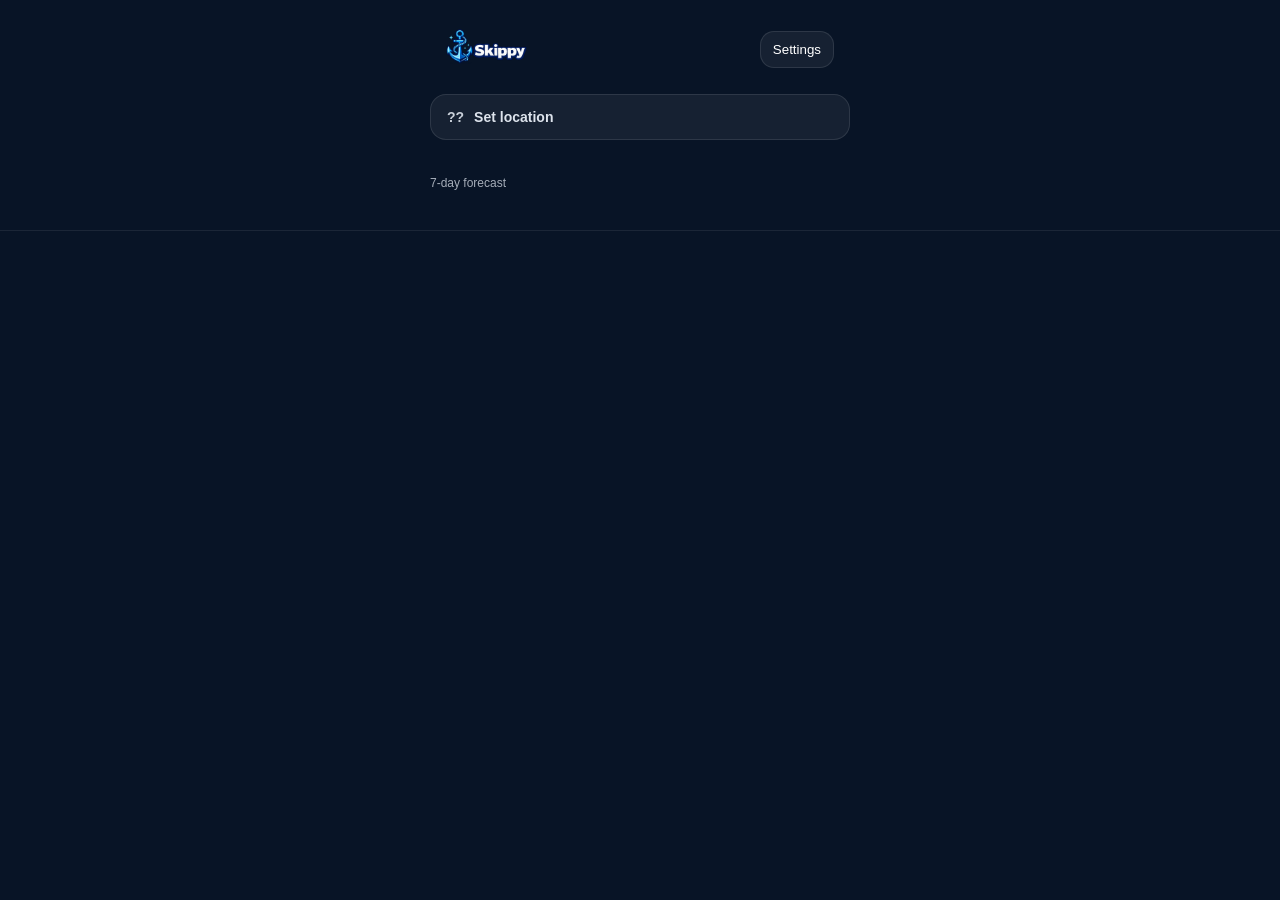
==== docs/index.html @ cd63a298 "moved location location tool to main screen" ====
<!doctype html>
<html lang="en">
  <head>
    <meta charset="utf-8" />
    <meta name="viewport" content="width=device-width,initial-scale=1" />
    <title>Skippy</title>
    <link rel="stylesheet" href="./styles.css" />
  </head>
  <body>
    <div id="splash" class="splash">
      <img src="./assets/skippy.png" alt="Skippy" class="splash-logo" />
    </div>

    <div id="appRoot">
      <div class="container">
        <div class="topbar">
          <div>
            <img src="./assets/logo_horz.png" alt="Skippy" class="logo-horz" />
            <!-- <div id="location" class="muted small">South Devon UK</div> -->
          </div>

          <div style="flex:1"></div>

          <button id="settingsBtn" class="btn">Settings</button>
        </div>

        <div class="spacer"></div>

        <button id="locationBar" class="location-bar" type="button">
          <div class="location-left">
            <span class="location-pin">??</span>
            <span id="locationLabel" class="location-label">Choose location</span>
          </div>
        </button>

        <div class="spacer"></div>

        <!-- NEW: Today tides card -->
        <div id="tideCard" class="card">
          <div class="muted small">Today's tides</div>
          <div class="spacer"></div>
          <div class="muted small">Loading...</div>
        </div>

        <div class="spacer"></div>

        <div id="bestCard" class="card">
          <div class="muted small">Best day this week</div>
          <div class="spacer"></div>
          <div class="muted small">Loading...</div>
        </div>

        <div class="spacer"></div>

        <div class="muted small">7-day forecast</div>
        <div class="spacer"></div>

        <div id="days" class="list"></div>

        <div class="spacer"></div>
        <div class="muted small" id="footerNote"></div>
      </div>

      <div class="footerbar">
        <div class="row">
          <!-- (optional footer nav later) -->
        </div>
      </div>
    </div>

    <script src="./config.js"></script>
    <script type="module" src="./app.js"></script>
  </body>
</html>
---- docs/styles.css ----
:root {
  color-scheme: dark;
}
body {
  margin: 0;
  font-family:
    -apple-system, BlinkMacSystemFont, "Segoe UI", Roboto, Arial, sans-serif;
  background: #081426;
  color: #e8eef7;
}
a {
  color: inherit;
  text-decoration: none;
}

.container {
  max-width: 420px;
  margin: 0 auto;
  padding: 16px;
}

.card {
  background: rgba(255, 255, 255, 0.06);
  border: 1px solid rgba(255, 255, 255, 0.08);
  border-radius: 16px;
  padding: 14px;
}

.row {
  display: flex;
  gap: 12px;
  align-items: center;
  justify-content: space-between;
}
.muted {
  color: rgba(232, 238, 247, 0.7);
}

.pill {
  padding: 6px 10px;
  border-radius: 999px;
  font-weight: 700;
  font-size: 12px;
}

/* Score-based pill colours (aligned with rating system) */

.pill.excellent {
  background: rgba(0, 200, 120, 0.20);
  border: 1px solid rgba(0, 200, 120, 0.35);
}

.pill.good {
  background: rgba(80, 140, 255, 0.20);
  border: 1px solid rgba(80, 140, 255, 0.35);
}

.pill.ok {
  background: rgba(255, 170, 0, 0.18);
  border: 1px solid rgba(255, 170, 0, 0.35);
}

.pill.poor {
  background: rgba(255, 80, 80, 0.18);
  border: 1px solid rgba(255, 80, 80, 0.35);
}

.pill.avoid {
  background: rgba(140, 140, 140, 0.20);
  border: 1px solid rgba(140, 140, 140, 0.35);
}


h1, h2, h3 {
  margin: 0;
}
h1 {
  font-size: 20px;
}
h2 {
  font-size: 16px;
}

.spacer {
  height: 12px;
}

.list {
  display: flex;
  flex-direction: column;
  gap: 10px;
}
.small {
  font-size: 12px;
}
.big {
  font-size: 34px;
  font-weight: 800;
}

.tilegrid {
  display: grid;
  grid-template-columns: 1fr 1fr;
  gap: 10px;
}
.tile {
  background: rgba(255, 255, 255, 0.05);
  border: 1px solid rgba(255, 255, 255, 0.08);
  border-radius: 14px;
  padding: 12px;
}

.footerbar {
  position: sticky;
  bottom: 0;
  background: rgba(8, 20, 38, 0.90);
  border-top: 1px solid rgba(255, 255, 255, 0.08);
  padding: 10px 16px;
}
.footerbar .row {
  max-width: 420px;
  margin: 0 auto;
}

.btn {
  background: rgba(255, 255, 255, 0.06);
  border: 1px solid rgba(255, 255, 255, 0.10);
  border-radius: 14px;
  padding: 10px 12px;
}

/* Splash screen */
.splash {
  position: fixed;
  inset: 0;
  background: #081426;
  display: flex;
  align-items: center;
  justify-content: center;
  z-index: 9999;
}

.splash-logo {
  width: 200px;
  max-width: 70%;
  height: auto;
  opacity: 0;
  animation: splashFadeIn 260ms ease forwards;
}

@keyframes splashFadeIn {
  from {
    opacity: 0;
    transform: translateY(6px);
  }
  to {
    opacity: 1;
    transform: translateY(0);
  }
}

.splash-hide {
  opacity: 0;
  transition: opacity 280ms ease;
}

.logo-horz {
  height: 30px;
  max-width: 220px;
  width: auto;
  display: block;
  margin-bottom: 6px;
}

@media (min-width: 480px) {
  .logo-horz {
    height: 36px;
  }
}
.topbar-spacer {
  height: 56px;
}

.topbar {
  max-width: 420px;
  margin: 0 auto;
  padding: 12px 16px;
  display: flex;
  align-items: center;
  gap: 12px;
}

.location-bar {
  width: 100%;
  max-width: 420px;
  margin: 0 auto;
  padding: 14px 16px;

  display: flex;
  align-items: center;
  justify-content: space-between;
  gap: 12px;

  background: rgba(255, 255, 255, 0.06);
  border: 1px solid rgba(255, 255, 255, 0.10);
  border-radius: 16px;

  color: rgba(232, 238, 247, 0.95);
  font-size: 14px;
  font-weight: 700;

  cursor: pointer;
}

.location-bar:active {
  transform: scale(0.99);
}

.location-left {
  display: flex;
  align-items: center;
  gap: 10px;
  min-width: 0;
}

.location-label {
  font-weight: 800;
  overflow: hidden;
  text-overflow: ellipsis;
  white-space: nowrap;
}

.location-pin {
  opacity: 0.9;
}

.location-right {
  opacity: 0.65;
  font-weight: 700;
}


/* --- Hourly toggle --- */
.segmented {
  display: flex;
  gap: 8px;
}
.segbtn {
  background: rgba(255, 255, 255, 0.06);
  border: 1px solid rgba(255, 255, 255, 0.10);
  border-radius: 12px;
  padding: 8px 10px;
  font-size: 12px;
  font-weight: 700;
  color: rgba(232, 238, 247, 0.9);
}
.segbtn.active {
  background: rgba(80, 140, 255, 0.22);
  border: 1px solid rgba(80, 140, 255, 0.45);
}

/* --- Hourly columns --- */
.hourly-header {
  display: grid;
  grid-template-columns: 56px 56px 28px 1fr 1fr 68px;
  gap: 8px;
  align-items: center;
  padding: 0 2px;
  font-size: 12px;
  color: rgba(232, 238, 247, 0.7);
}

.hourly-item {
  background: rgba(255, 255, 255, 0.04);
  border: 1px solid rgba(255, 255, 255, 0.07);
  border-radius: 14px;
  padding: 10px 10px;
}

.hourly-row {
  display: grid;
  grid-template-columns: 56px 56px 28px 1fr 1fr 68px;
  gap: 8px;
  align-items: center;
}

.hourly-cond {
  font-size: 16px;
  line-height: 1;
  text-align: center;
  opacity: 0.9;
}

.hourly-wind .main,
.hourly-waves .main {
  font-weight: 800;
  font-size: 12px;
}

.hourly-wind .sub,
.hourly-waves .sub {
  margin-top: 2px;
}

.hourly-score .pill {
  display: inline-block;
}

.hourly-extras {
  margin-top: 6px;
}

/* Score-toned cards (Today + Best Day) - full tint + outline */

.card.tone-excellent {
  background: rgba(0, 200, 120, 0.20);
  border: 1px solid rgba(0, 200, 120, 0.35);
}

.card.tone-good {
  background: rgba(80, 140, 255, 0.20);
  border: 1px solid rgba(80, 140, 255, 0.35);
}

.card.tone-ok {
  background: rgba(255, 170, 0, 0.18);
  border: 1px solid rgba(255, 170, 0, 0.35);
}

.card.tone-poor {
  background: rgba(255, 80, 80, 0.18);
  border: 1px solid rgba(255, 80, 80, 0.35);
}

.card.tone-avoid {
  background: rgba(140, 140, 140, 0.20);
  border: 1px solid rgba(140, 140, 140, 0.35);
}


/* Bigger score number for Today + Best Day cards (not a pill) */
.hero-score {
  font-weight: 900;
  font-size: 22px;
  line-height: 1;
  padding-left: 12px;
}
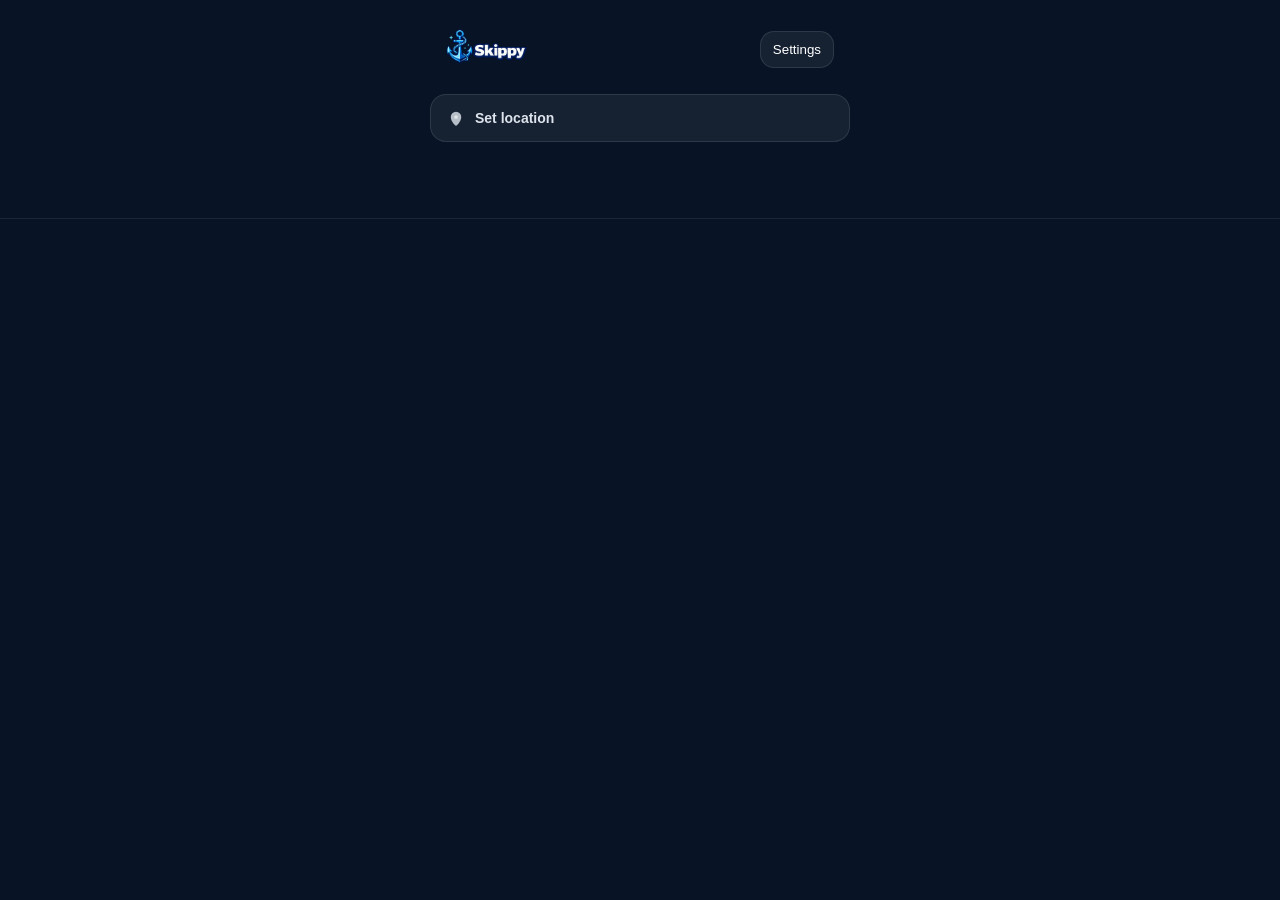
==== commit 5ebeb532: "location fix" ====
--- a/docs/index.html
+++ b/docs/index.html
@@ -26,10 +26,25 @@
 
         <div class="spacer"></div>
 
-        <button id="locationBar" class="location-bar" type="button">
+        <button id="locationBar" class="location-bar" type="button" aria-label="Set location">
           <div class="location-left">
-            <span class="location-pin">??</span>
-            <span id="locationLabel" class="location-label">Choose location</span>
+            <!-- SVG pin icon (reliable across iOS/PWA, avoids emoji rendering issues) -->
+            <svg
+              class="location-pin"
+              viewBox="0 0 24 24"
+              width="18"
+              height="18"
+              aria-hidden="true"
+              focusable="false"
+            >
+              <path
+                d="M12 22s7-5.3 7-12a7 7 0 1 0-14 0c0 6.7 7 12 7 12z"
+                fill="currentColor"
+              ></path>
+              <circle cx="12" cy="10" r="2.5" fill="rgba(255,255,255,0.85)"></circle>
+            </svg>
+
+            <span id="locationLabel" class="location-label">Set location</span>
           </div>
         </button>
 
@@ -52,7 +67,7 @@
 
         <div class="spacer"></div>
 
-        <div class="muted small">7-day forecast</div>
+        <div id="forecastLabel" class="muted small">7-day forecast</div>
         <div class="spacer"></div>
 
         <div id="days" class="list"></div>
--- a/docs/styles.css
+++ b/docs/styles.css
@@ -231,13 +231,17 @@
 }
 
 .location-pin {
+  width: 18px;
+  height: 18px;
+  flex: 0 0 auto;
   opacity: 0.9;
-}
-
-.location-right {
-  opacity: 0.65;
-  font-weight: 700;
-}
+  color: rgba(232, 238, 247, 0.85); /* SVG uses currentColor */
+  display: block;
+  transform: translateY(0.5px);
+}
+
+
+
 
 
 /* --- Hourly toggle --- */
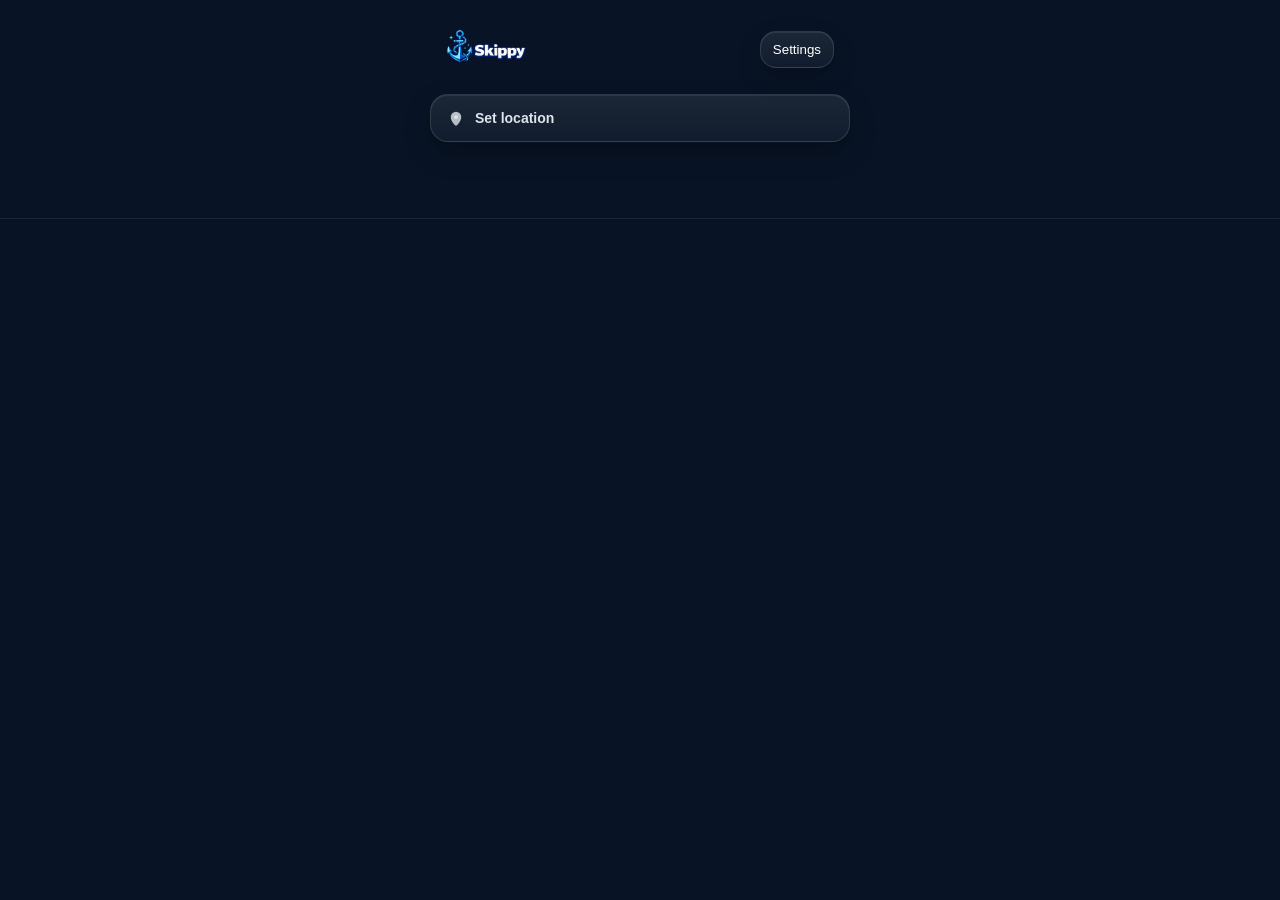
==== commit 312663b8: "updated forecast to reflect all hours/daylight toggle" ====
--- a/docs/index.html
+++ b/docs/index.html
@@ -67,7 +67,7 @@
 
         <div class="spacer"></div>
 
-        <div id="forecastLabel" class="muted small">7-day forecast</div>
+        <div id="forecastLabel" class="muted small">weekly forecast</div>
         <div class="spacer"></div>
 
         <div id="days" class="list"></div>
--- a/docs/styles.css
+++ b/docs/styles.css
@@ -1,13 +1,14 @@
 :root {
   color-scheme: dark;
 }
+
 body {
   margin: 0;
-  font-family:
-    -apple-system, BlinkMacSystemFont, "Segoe UI", Roboto, Arial, sans-serif;
+  font-family: -apple-system, BlinkMacSystemFont, "Segoe UI", Roboto, Arial, sans-serif;
   background: #081426;
   color: #e8eef7;
 }
+
 a {
   color: inherit;
   text-decoration: none;
@@ -19,22 +20,134 @@
   padding: 16px;
 }
 
+/* -----------------------------
+   Cards: premium depth + glass
+----------------------------- */
+
 .card {
-  background: rgba(255, 255, 255, 0.06);
-  border: 1px solid rgba(255, 255, 255, 0.08);
+  position: relative;
+  background: linear-gradient(
+    180deg,
+    rgba(255, 255, 255, 0.07),
+    rgba(255, 255, 255, 0.04)
+  );
+  border: 1px solid rgba(255, 255, 255, 0.10);
+  border-radius: 18px;
+  padding: 14px;
+
+  box-shadow:
+    0 12px 30px rgba(0, 0, 0, 0.38),
+    inset 0 1px 0 rgba(255, 255, 255, 0.08);
+
+  backdrop-filter: blur(10px);
+  -webkit-backdrop-filter: blur(10px);
+
+  transition: transform 140ms ease, box-shadow 140ms ease, border-color 140ms ease;
+}
+
+.card::before {
+  content: "";
+  position: absolute;
+  inset: 0;
+  border-radius: inherit;
+  pointer-events: none;
+
+  background: radial-gradient(
+    120% 85% at 18% 0%,
+    rgba(255, 255, 255, 0.14),
+    rgba(255, 255, 255, 0) 60%
+  );
+
+  opacity: 0.8;
+}
+
+.card:active {
+  transform: scale(0.992);
+  box-shadow:
+    0 10px 24px rgba(0, 0, 0, 0.34),
+    inset 0 1px 0 rgba(255, 255, 255, 0.07);
+}
+
+#tideCard.card {
+  border-color: rgba(255, 255, 255, 0.14);
+  box-shadow:
+    0 16px 40px rgba(0, 0, 0, 0.44),
+    inset 0 1px 0 rgba(255, 255, 255, 0.10);
+}
+
+/* -----------------------------
+   Layout utilities
+----------------------------- */
+
+.row {
+  display: flex;
+  gap: 12px;
+  align-items: center;
+  justify-content: space-between;
+}
+
+.spacer {
+  height: 12px;
+}
+
+.small {
+  font-size: 12px;
+}
+
+.muted {
+  color: rgba(232, 238, 247, 0.72);
+}
+
+.muted.small {
+  color: rgba(232, 238, 247, 0.66);
+}
+
+.big {
+  font-size: 34px;
+  font-weight: 800;
+}
+
+h1, h2, h3 {
+  margin: 0;
+}
+
+h1 { font-size: 20px; }
+h2 { font-size: 16px; }
+
+/* -----------------------------
+   Lists + tiles
+----------------------------- */
+
+.list {
+  display: flex;
+  flex-direction: column;
+  gap: 10px;
+}
+
+.tilegrid {
+  display: grid;
+  grid-template-columns: 1fr 1fr;
+  gap: 10px;
+}
+
+.tile {
+  position: relative;
+  background: linear-gradient(
+    180deg,
+    rgba(255, 255, 255, 0.06),
+    rgba(255, 255, 255, 0.035)
+  );
+  border: 1px solid rgba(255, 255, 255, 0.09);
   border-radius: 16px;
-  padding: 14px;
-}
-
-.row {
-  display: flex;
-  gap: 12px;
-  align-items: center;
-  justify-content: space-between;
-}
-.muted {
-  color: rgba(232, 238, 247, 0.7);
-}
+  padding: 12px;
+  box-shadow:
+    0 10px 22px rgba(0, 0, 0, 0.30),
+    inset 0 1px 0 rgba(255, 255, 255, 0.07);
+}
+
+/* -----------------------------
+   Pills
+----------------------------- */
 
 .pill {
   padding: 6px 10px;
@@ -43,8 +156,6 @@
   font-size: 12px;
 }
 
-/* Score-based pill colours (aligned with rating system) */
-
 .pill.excellent {
   background: rgba(0, 200, 120, 0.20);
   border: 1px solid rgba(0, 200, 120, 0.35);
@@ -70,45 +181,9 @@
   border: 1px solid rgba(140, 140, 140, 0.35);
 }
 
-
-h1, h2, h3 {
-  margin: 0;
-}
-h1 {
-  font-size: 20px;
-}
-h2 {
-  font-size: 16px;
-}
-
-.spacer {
-  height: 12px;
-}
-
-.list {
-  display: flex;
-  flex-direction: column;
-  gap: 10px;
-}
-.small {
-  font-size: 12px;
-}
-.big {
-  font-size: 34px;
-  font-weight: 800;
-}
-
-.tilegrid {
-  display: grid;
-  grid-template-columns: 1fr 1fr;
-  gap: 10px;
-}
-.tile {
-  background: rgba(255, 255, 255, 0.05);
-  border: 1px solid rgba(255, 255, 255, 0.08);
-  border-radius: 14px;
-  padding: 12px;
-}
+/* -----------------------------
+   Footer bar
+----------------------------- */
 
 .footerbar {
   position: sticky;
@@ -117,19 +192,44 @@
   border-top: 1px solid rgba(255, 255, 255, 0.08);
   padding: 10px 16px;
 }
+
 .footerbar .row {
   max-width: 420px;
   margin: 0 auto;
 }
 
+/* -----------------------------
+   Buttons
+----------------------------- */
+
 .btn {
-  background: rgba(255, 255, 255, 0.06);
-  border: 1px solid rgba(255, 255, 255, 0.10);
-  border-radius: 14px;
+  background: linear-gradient(
+    180deg,
+    rgba(255, 255, 255, 0.08),
+    rgba(255, 255, 255, 0.04)
+  );
+  border: 1px solid rgba(255, 255, 255, 0.12);
+  border-radius: 16px;
   padding: 10px 12px;
-}
-
-/* Splash screen */
+
+  box-shadow:
+    0 10px 22px rgba(0, 0, 0, 0.28),
+    inset 0 1px 0 rgba(255, 255, 255, 0.08);
+
+  transition: transform 140ms ease, box-shadow 140ms ease, border-color 140ms ease;
+}
+
+.btn:active {
+  transform: scale(0.992);
+  box-shadow:
+    0 8px 18px rgba(0, 0, 0, 0.24),
+    inset 0 1px 0 rgba(255, 255, 255, 0.07);
+}
+
+/* -----------------------------
+   Splash screen
+----------------------------- */
+
 .splash {
   position: fixed;
   inset: 0;
@@ -149,20 +249,18 @@
 }
 
 @keyframes splashFadeIn {
-  from {
-    opacity: 0;
-    transform: translateY(6px);
-  }
-  to {
-    opacity: 1;
-    transform: translateY(0);
-  }
+  from { opacity: 0; transform: translateY(6px); }
+  to   { opacity: 1; transform: translateY(0); }
 }
 
 .splash-hide {
   opacity: 0;
   transition: opacity 280ms ease;
 }
+
+/* -----------------------------
+   Branding
+----------------------------- */
 
 .logo-horz {
   height: 30px;
@@ -173,13 +271,10 @@
 }
 
 @media (min-width: 480px) {
-  .logo-horz {
-    height: 36px;
-  }
-}
-.topbar-spacer {
-  height: 56px;
-}
+  .logo-horz { height: 36px; }
+}
+
+.topbar-spacer { height: 56px; }
 
 .topbar {
   max-width: 420px;
@@ -189,6 +284,10 @@
   align-items: center;
   gap: 12px;
 }
+
+/* -----------------------------
+   Location bar
+----------------------------- */
 
 .location-bar {
   width: 100%;
@@ -201,20 +300,28 @@
   justify-content: space-between;
   gap: 12px;
 
-  background: rgba(255, 255, 255, 0.06);
-  border: 1px solid rgba(255, 255, 255, 0.10);
-  border-radius: 16px;
+  background: linear-gradient(
+    180deg,
+    rgba(255, 255, 255, 0.08),
+    rgba(255, 255, 255, 0.04)
+  );
+  border: 1px solid rgba(255, 255, 255, 0.12);
+  border-radius: 18px;
 
   color: rgba(232, 238, 247, 0.95);
   font-size: 14px;
   font-weight: 700;
 
+  box-shadow:
+    0 12px 26px rgba(0, 0, 0, 0.30),
+    inset 0 1px 0 rgba(255, 255, 255, 0.08);
+
   cursor: pointer;
-}
-
-.location-bar:active {
-  transform: scale(0.99);
-}
+
+  transition: transform 140ms ease, box-shadow 140ms ease, border-color 140ms ease;
+}
+
+.location-bar:active { transform: scale(0.992); }
 
 .location-left {
   display: flex;
@@ -235,20 +342,17 @@
   height: 18px;
   flex: 0 0 auto;
   opacity: 0.9;
-  color: rgba(232, 238, 247, 0.85); /* SVG uses currentColor */
+  color: rgba(232, 238, 247, 0.85);
   display: block;
   transform: translateY(0.5px);
 }
 
-
-
-
-
-/* --- Hourly toggle --- */
-.segmented {
-  display: flex;
-  gap: 8px;
-}
+/* -----------------------------
+   Settings segmented controls
+----------------------------- */
+
+.segmented { display: flex; gap: 8px; }
+
 .segbtn {
   background: rgba(255, 255, 255, 0.06);
   border: 1px solid rgba(255, 255, 255, 0.10);
@@ -258,12 +362,16 @@
   font-weight: 700;
   color: rgba(232, 238, 247, 0.9);
 }
+
 .segbtn.active {
   background: rgba(80, 140, 255, 0.22);
   border: 1px solid rgba(80, 140, 255, 0.45);
 }
 
-/* --- Hourly columns --- */
+/* -----------------------------
+   Hourly columns
+----------------------------- */
+
 .hourly-header {
   display: grid;
   grid-template-columns: 56px 56px 28px 1fr 1fr 68px;
@@ -302,50 +410,424 @@
 }
 
 .hourly-wind .sub,
-.hourly-waves .sub {
-  margin-top: 2px;
-}
-
-.hourly-score .pill {
+.hourly-waves .sub { margin-top: 2px; }
+
+.hourly-score .pill { display: inline-block; }
+
+.hourly-extras { margin-top: 6px; }
+
+/* -----------------------------
+   Score-toned cards
+----------------------------- */
+
+.card.tone-excellent {
+  background: linear-gradient(180deg, rgba(0, 200, 120, 0.22), rgba(0, 200, 120, 0.14));
+  border: 1px solid rgba(0, 200, 120, 0.38);
+  box-shadow:
+    0 16px 40px rgba(0, 0, 0, 0.45),
+    0 0 28px rgba(0, 200, 120, 0.10),
+    inset 0 1px 0 rgba(255, 255, 255, 0.10);
+}
+
+.card.tone-good {
+  background: linear-gradient(180deg, rgba(80, 140, 255, 0.22), rgba(80, 140, 255, 0.14));
+  border: 1px solid rgba(80, 140, 255, 0.38);
+  box-shadow:
+    0 16px 40px rgba(0, 0, 0, 0.45),
+    0 0 28px rgba(80, 140, 255, 0.10),
+    inset 0 1px 0 rgba(255, 255, 255, 0.10);
+}
+
+.card.tone-ok {
+  background: linear-gradient(180deg, rgba(255, 170, 0, 0.20), rgba(255, 170, 0, 0.12));
+  border: 1px solid rgba(255, 170, 0, 0.38);
+  box-shadow:
+    0 16px 40px rgba(0, 0, 0, 0.45),
+    0 0 22px rgba(255, 170, 0, 0.08),
+    inset 0 1px 0 rgba(255, 255, 255, 0.10);
+}
+
+.card.tone-poor {
+  background: linear-gradient(180deg, rgba(255, 80, 80, 0.20), rgba(255, 80, 80, 0.12));
+  border: 1px solid rgba(255, 80, 80, 0.38);
+  box-shadow:
+    0 16px 40px rgba(0, 0, 0, 0.45),
+    0 0 22px rgba(255, 80, 80, 0.08),
+    inset 0 1px 0 rgba(255, 255, 255, 0.10);
+}
+
+.card.tone-avoid {
+  background: linear-gradient(180deg, rgba(140, 140, 140, 0.20), rgba(140, 140, 140, 0.12));
+  border: 1px solid rgba(140, 140, 140, 0.38);
+  box-shadow:
+    0 16px 40px rgba(0, 0, 0, 0.45),
+    0 0 18px rgba(140, 140, 140, 0.06),
+    inset 0 1px 0 rgba(255, 255, 255, 0.10);
+}
+
+/* -----------------------------
+   Today + Best card UI
+----------------------------- */
+
+/* Title: big, mixed case, not bold */
+.today-title{
+  font-size: 28px;
+  font-weight: 500;
+  letter-spacing: 0.015em;
+  color: rgba(232,238,247,0.95);
+  text-shadow: 0 1px 0 rgba(0,0,0,0.25);
+  margin-bottom: 6px;
+
+  /* prevent title from running under the badge */
+  white-space: normal;
+  overflow-wrap: anywhere;
+}
+
+/* IMPORTANT: prevent grid overlap on mobile by allowing left column to shrink */
+
+.today-grid{
+  display: grid;
+  grid-template-columns: minmax(0, 1fr) 104px; /* was 120px (or 1fr 120px) */
+  gap: 14px;
+  align-items: stretch;
+}
+
+.today-left,
+.best-left{
+  min-width: 0; /* critical to prevent text overlapping the badge column */
+}
+
+.today-spacer-tight{ height: 8px; }
+
+.today-headline{
+  font-size: 16px;
+  font-weight: 500;
+  letter-spacing: -0.01em;
+  line-height: 1.18;
+  color: rgba(232,238,247,0.98);
+}
+
+.today-headline-strong{
+  font-weight: 800;
+  color: rgba(232, 238, 247, 1);
+}
+
+.today-section-title{
+  font-size: 12px;
+  font-weight: 500;
+  text-transform: none;
+  letter-spacing: 0.01em;
+  color: rgba(232,238,247,0.70);
+}
+
+.today-footer{
+  font-size: 11px;
+  color: rgba(232, 238, 247, 0.60);
+  line-height: 1.25;
+}
+
+/* 2x2 chips */
+.today-chips{
+  display: grid;
+  grid-template-columns: 1fr 1fr;
+  gap: 12px;
+}
+
+/* Rounder, slightly more opaque chips + centered content */
+.today-chip{
+  background: rgba(255, 255, 255, 0.075);
+  border: 1px solid rgba(255, 255, 255, 0.10);
+  border-radius: 18px;
+  padding: 10px 10px;
+
+  box-shadow:
+    0 8px 18px rgba(0,0,0,0.18),
+    inset 0 1px 0 rgba(255,255,255,0.08);
+
+  display: flex;
+  flex-direction: column;
+  align-items: center;
+  justify-content: center;
+
+  transition: background 120ms ease, box-shadow 120ms ease, border-color 120ms ease;
+}
+
+.today-chip-top{
+  display: flex;
+  align-items: center;
+  justify-content: center;
+  gap: 6px;
+  margin-bottom: 4px;
+  text-align: center;
+
+  color: rgba(232, 238, 247, 0.70);
+  font-size: 11px;
+  font-weight: 700;
+  letter-spacing: 0.04em;
+  text-transform: uppercase;
+}
+
+.today-chip-top svg{
+  width: 14px;
+  height: 14px;
+  opacity: 0.95;
+}
+
+.today-chip-value{
+  display: flex;
+  align-items: center;
+  justify-content: center;
+  gap: 6px;
+  text-align: center;
+  line-height: 1.1;
+
+  min-height: 18px;
+}
+
+.today-chip-main{
+  font-size: 12px;
+  font-weight: 800;
+  color: rgba(232, 238, 247, 0.96);
+}
+
+.today-chip-sub{
+  font-size: 12px;
+  font-weight: 700;
+  color: rgba(232, 238, 247, 0.78);
+}
+
+.today-chip-feels{
+  font-size: 11px;
+  font-weight: 700;
+  color: rgba(232, 238, 247, 0.72);
+  white-space: nowrap;
+}
+
+/* Condition chip: icon + words, centered */
+.today-chip--cond{
+  display: flex;
+  align-items: center;
+  justify-content: center;
+}
+
+.today-chip-cond{
+  display: flex;
+  align-items: center;
+  justify-content: center;
+  gap: 8px;
+
+  font-size: 12px;
+  font-weight: 800;
+  color: rgba(232, 238, 247, 0.96);
+  text-transform: lowercase;
+  line-height: 1.1;
+  text-align: center;
+}
+
+.today-chip-cond svg{
+  width: 18px;
+  height: 18px;
+  opacity: 0.95;
+}
+
+/* Right column */
+.today-score-wrap{
+  display: flex;
+  align-items: center;
+  justify-content: flex-end;
+}
+
+.today-score-stack{
+  width: 120px;
+  max-width: 120px;
+  text-align: center;
+
+  /* IMPORTANT: no global vertical shift (it caused Best card overlap) */
+  transform: none;
+}
+
+/* If you want the badge lifted ONLY on the Today card, scope it here */
+#tideCard .today-score-stack{
+  transform: translateY(-40px);
+}
+
+.today-score-label{
+  font-size: 10px;
+  font-weight: 600;
+  letter-spacing: 0.10em;
+  text-transform: uppercase;
+  color: rgba(232,238,247,0.70);
+}
+
+.today-score-word{
+  margin-top: 6px;
+  font-size: 14px;
+  font-weight: 700;
+  letter-spacing: 0.10em;
+  text-transform: uppercase;
+  color: rgba(232,238,247,0.94);
+  line-height: 1.1;
+}
+
+/* 3D number circle */
+.today-score-circle{
+  width: 84px;
+  height: 84px;
+  margin: 10px auto 0 auto;
+  border-radius: 999px;
+
+  display: flex;
+  align-items: center;
+  justify-content: center;
+
+  border: 1px solid rgba(255,255,255,0.18);
+  box-shadow:
+    0 14px 28px rgba(0,0,0,0.42),
+    inset 0 2px 0 rgba(255,255,255,0.18),
+    inset 0 -10px 18px rgba(0,0,0,0.22);
+
+  position: relative;
+}
+
+.today-score-circle::before{
+  content:"";
+  position:absolute;
+  inset: 0;
+  border-radius: inherit;
+  background: radial-gradient(
+    70% 60% at 30% 25%,
+    rgba(255,255,255,0.22),
+    rgba(255,255,255,0) 60%
+  );
+  pointer-events:none;
+  opacity: 0.95;
+}
+
+.today-score-circle::after{
+  content:"";
+  position:absolute;
+  inset: -2px;
+  border-radius: inherit;
+  pointer-events:none;
+  opacity: 0.55;
+  filter: blur(6px);
+  background: radial-gradient(
+    60% 60% at 50% 40%,
+    rgba(255,255,255,0.12),
+    rgba(255,255,255,0) 70%
+  );
+}
+
+.today-score-num{
+  font-size: 34px;
+  font-weight: 800;
+  line-height: 1;
+  color: rgba(232,238,247,1);
+  transform: translateY(1px);
+}
+
+/* Circle tone backgrounds */
+.today-score-circle.tone-excellent{ background: rgba(0,200,120,0.70); border-color: rgba(0,200,120,0.44); }
+.today-score-circle.tone-good{      background: rgba(80,140,255,0.70); border-color: rgba(80,140,255,0.44); }
+.today-score-circle.tone-ok{        background: rgba(255,170,0,0.70); border-color: rgba(255,170,0,0.44); }
+.today-score-circle.tone-poor{      background: rgba(255,80,80,0.70); border-color: rgba(255,80,80,0.44); }
+.today-score-circle.tone-avoid{     background: rgba(140,140,140,0.72); border-color: rgba(140,140,140,0.44); }
+
+/* -----------------------------
+   Best day this week card
+----------------------------- */
+
+.best-grid{
+  display: grid;
+  grid-template-columns: minmax(0, 1fr) 104px; /* match today */
+  gap: 14px;
+  align-items: stretch;
+}
+
+
+.best-dayline{
+  font-size: 18px;
+  font-weight: 600;
+  letter-spacing: -0.01em;
+  color: rgba(232,238,247,0.98);
+  line-height: 1.2;
+
+  overflow-wrap: anywhere;
+}
+
+.best-subtle{
+  margin-top: 4px;
+  font-size: 12px;
+  font-weight: 500;
+  color: rgba(232,238,247,0.66);
+}
+
+.best-week-message{
+  font-size: 20px;
+  font-style: italic;
+  font-weight: 500;
+  color: rgba(232,238,247,0.95);
+  line-height: 1.25;
+  padding: 8px 2px;
+  text-align: center;
+}
+
+.time-pill {
   display: inline-block;
-}
-
-.hourly-extras {
-  margin-top: 6px;
-}
-
-/* Score-toned cards (Today + Best Day) - full tint + outline */
-
-.card.tone-excellent {
-  background: rgba(0, 200, 120, 0.20);
-  border: 1px solid rgba(0, 200, 120, 0.35);
-}
-
-.card.tone-good {
-  background: rgba(80, 140, 255, 0.20);
-  border: 1px solid rgba(80, 140, 255, 0.35);
-}
-
-.card.tone-ok {
-  background: rgba(255, 170, 0, 0.18);
-  border: 1px solid rgba(255, 170, 0, 0.35);
-}
-
-.card.tone-poor {
-  background: rgba(255, 80, 80, 0.18);
-  border: 1px solid rgba(255, 80, 80, 0.35);
-}
-
-.card.tone-avoid {
-  background: rgba(140, 140, 140, 0.20);
-  border: 1px solid rgba(140, 140, 140, 0.35);
-}
-
-
-/* Bigger score number for Today + Best Day cards (not a pill) */
-.hero-score {
-  font-weight: 900;
-  font-size: 22px;
-  line-height: 1;
-  padding-left: 12px;
-}
+  padding: 2px 8px;
+  border-radius: 999px;
+  font-weight: 600;
+  font-size: 12px;
+  line-height: 1.4;
+}
+
+.window-row {
+  display: flex;
+  align-items: center;
+  justify-content: space-between;
+  margin-bottom: 8px;
+}
+
+.window-row .pill {
+  font-weight: 700;
+}
+
+/* -----------------------------
+   Mobile guardrails (prevents overlap on very small screens)
+----------------------------- */
+
+
+@media (max-width: 420px){
+  .today-grid,
+  .best-grid{
+    grid-template-columns: minmax(0, 1fr) 96px;
+    gap: 12px;
+  }
+
+  .today-score-stack{
+    width: 96px;
+    max-width: 96px;
+  }
+
+  .today-score-circle{
+    width: 68px;
+    height: 68px;
+  }
+
+  .today-score-num{
+    font-size: 28px;
+  }
+
+  /* keep Today badge lift, but reduce it slightly on phones */
+  #tideCard .today-score-stack{
+    transform: translateY(-75px);
+  }
+  
+  #bestCard .today-score-stack{
+    transform: translateY(-20px);
+  }
+}
+
+}
+
+
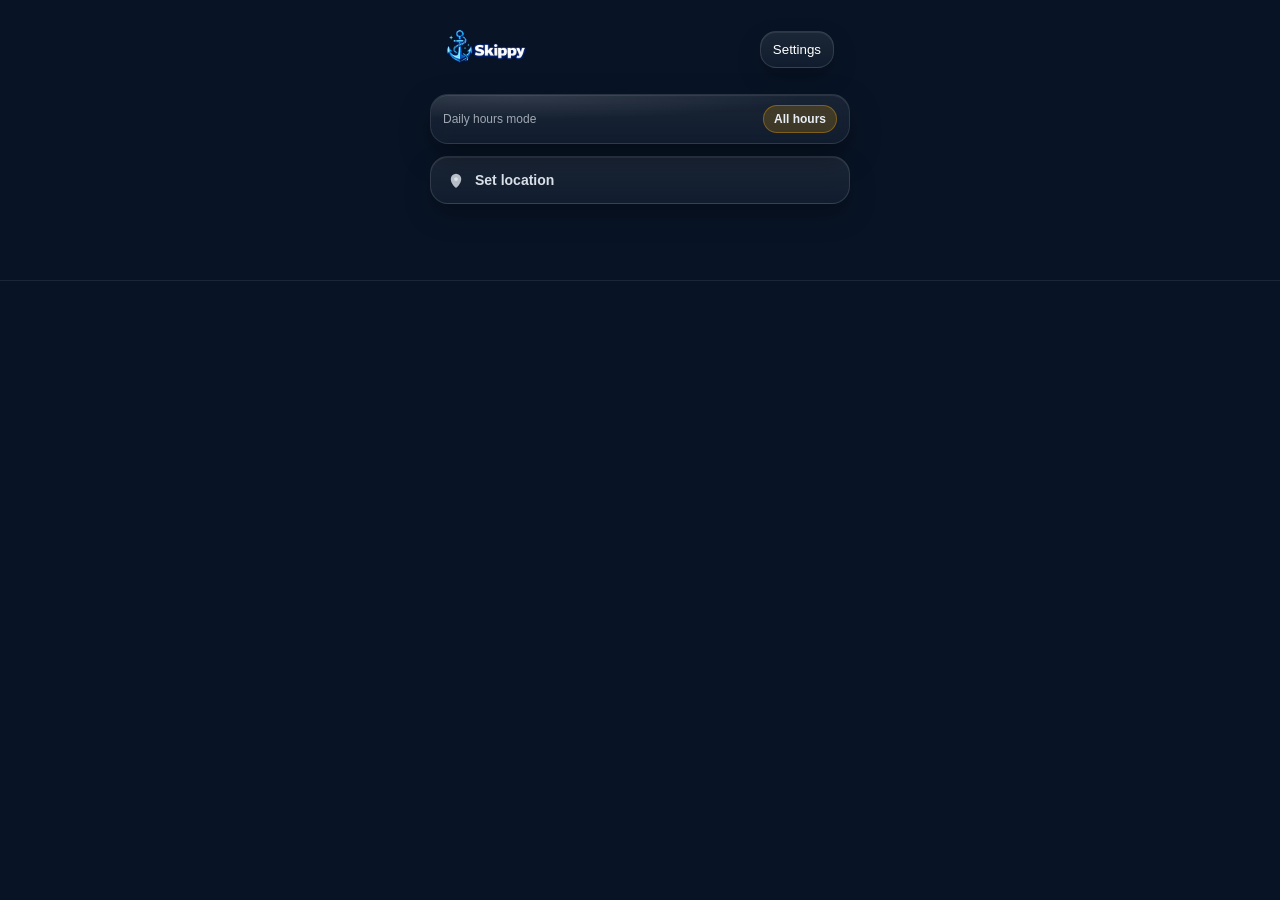
==== commit 07effbe1: "daylight /all hours indicator on home screen" ====
--- a/docs/index.html
+++ b/docs/index.html
@@ -25,6 +25,15 @@
         </div>
 
         <div class="spacer"></div>
+          <div id="hoursModeCard" class="card hours-mode-card" role="button" aria-label="Daily hours mode (tap to change)">
+          <div class="row">
+            <div class="muted small">Daily hours mode</div>
+            <div id="hoursModePill" class="pill">�</div>
+          </div>
+        </div>
+        
+        <div class="spacer"></div>
+
 
         <button id="locationBar" class="location-bar" type="button" aria-label="Set location">
           <div class="location-left">
--- a/docs/styles.css
+++ b/docs/styles.css
@@ -73,6 +73,20 @@
   box-shadow:
     0 16px 40px rgba(0, 0, 0, 0.44),
     inset 0 1px 0 rgba(255, 255, 255, 0.10);
+}
+
+
+.hours-mode-card {
+  padding: 10px 12px;
+  cursor: pointer;
+}
+
+.hours-mode-card:active {
+  transform: scale(0.992);
+}
+
+.hours-mode-card .pill {
+  white-space: nowrap;
 }
 
 /* -----------------------------
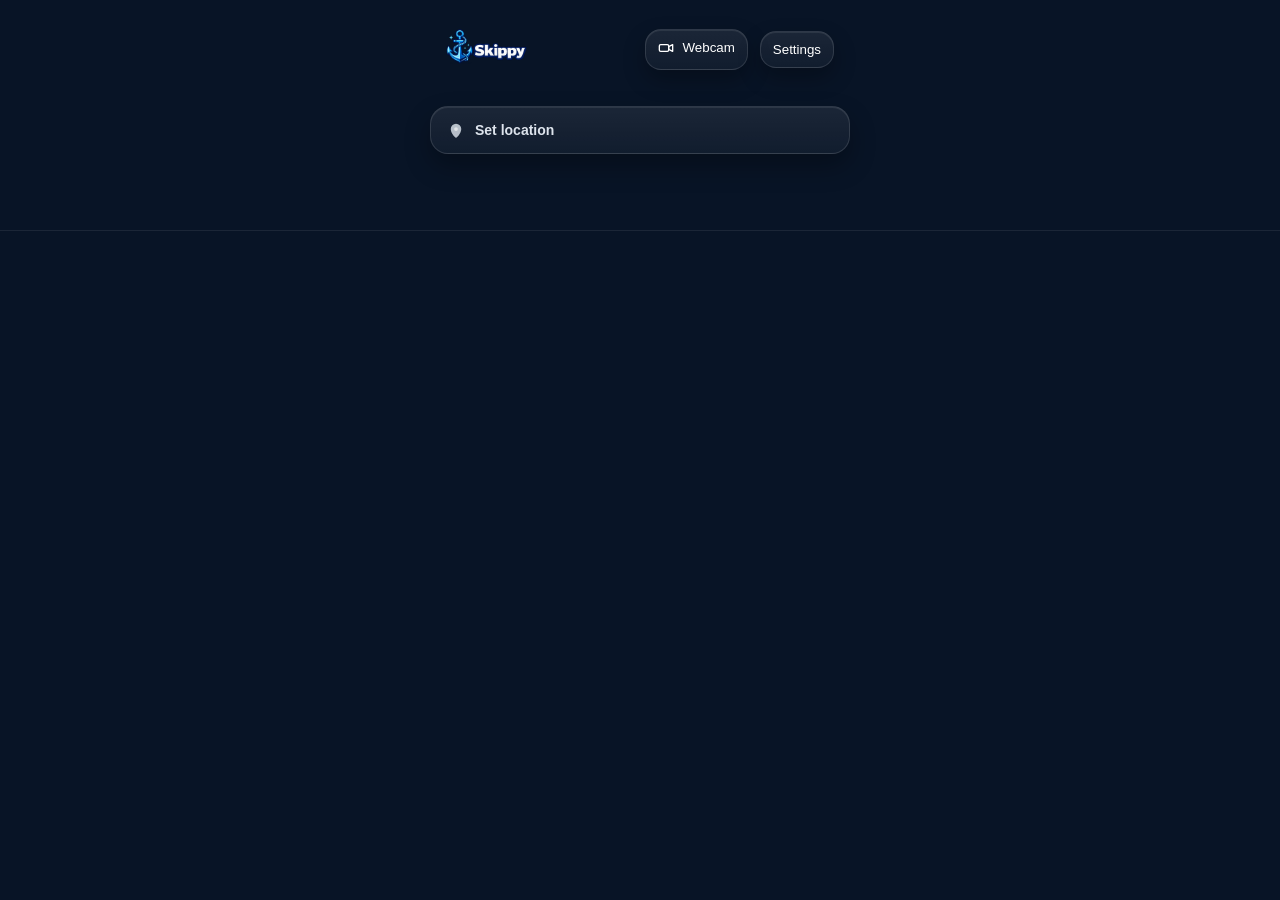
==== commit 53e27781: "webcam link" ====
--- a/docs/index.html
+++ b/docs/index.html
@@ -13,16 +13,32 @@
 
     <div id="appRoot">
       <div class="container">
+      
+      
         <div class="topbar">
           <div>
             <img src="./assets/logo_horz.png" alt="Skippy" class="logo-horz" />
             <!-- <div id="location" class="muted small">South Devon UK</div> -->
           </div>
-
+        
           <div style="flex:1"></div>
-
+        
+          <button id="webcamBtn" class="btn" aria-label="Webcam">
+            <span style="display:inline-flex; align-items:center; gap:8px;">
+              <svg viewBox="0 0 24 24" width="16" height="16" aria-hidden="true" focusable="false">
+                <path d="M4 7h10a2 2 0 0 1 2 2v6a2 2 0 0 1-2 2H4a2 2 0 0 1-2-2V9a2 2 0 0 1 2-2z"
+                      fill="none" stroke="currentColor" stroke-width="2" stroke-linejoin="round"/>
+                <path d="M16 10l6-3v10l-6-3v-4z"
+                      fill="none" stroke="currentColor" stroke-width="2" stroke-linejoin="round"/>
+              </svg>
+              <span>Webcam</span>
+            </span>
+          </button>
+        
           <button id="settingsBtn" class="btn">Settings</button>
         </div>
+
+    
 
         <div class="spacer"></div>
           <div id="hoursModeCard" class="card hours-mode-card" role="button" aria-label="Daily hours mode (tap to change)">
--- a/docs/styles.css
+++ b/docs/styles.css
@@ -383,52 +383,92 @@
 }
 
 /* -----------------------------
-   Hourly columns
------------------------------ */
-
-.hourly-header {
-  display: grid;
-  grid-template-columns: 56px 56px 28px 1fr 1fr 68px;
-  gap: 8px;
-  align-items: center;
-  padding: 0 2px;
-  font-size: 12px;
-  color: rgba(232, 238, 247, 0.7);
-}
+   Hourly columns (mini-card look)
+----------------------------- */
+
+/* -----------------------------
+   Hourly mini-cards (no header)
+----------------------------- */
 
 .hourly-item {
   background: rgba(255, 255, 255, 0.04);
   border: 1px solid rgba(255, 255, 255, 0.07);
   border-radius: 14px;
-  padding: 10px 10px;
+  padding: 12px;
+  margin-bottom: 12px;
 }
 
 .hourly-row {
   display: grid;
-  grid-template-columns: 56px 56px 28px 1fr 1fr 68px;
-  gap: 8px;
-  align-items: center;
-}
-
-.hourly-cond {
-  font-size: 16px;
-  line-height: 1;
-  text-align: center;
-  opacity: 0.9;
-}
-
-.hourly-wind .main,
-.hourly-waves .main {
+  grid-template-columns: 56px 1fr 68px;
+  gap: 10px;
+  align-items: start;
+}
+
+.hourly-time b {
+  font-size: 20px;
+  letter-spacing: 0.2px;
+}
+
+/* Middle block */
+.hourly-mid {
+  min-width: 0;
+}
+
+.hourly-line1,
+.hourly-line2 {
+  display: flex;
+  gap: 14px;
+  flex-wrap: wrap;
+}
+
+.hourly-line2 {
+  margin-top: 8px;
+}
+
+/* Metric rows */
+.hourly-metric {
+  display: inline-flex;
+  align-items: center;
+  gap: 6px;
+  white-space: nowrap;
+}
+
+.hourly-metric .val {
   font-weight: 800;
-  font-size: 12px;
-}
-
-.hourly-wind .sub,
-.hourly-waves .sub { margin-top: 2px; }
-
-.hourly-score .pill { display: inline-block; }
-
-.hourly-extras { margin-top: 6px; }
+  font-size: 13px;
+  color: rgba(255, 255, 255, 0.92);
+}
+
+.bracket {
+  font-size: 0.85em;
+  opacity: 0.7;
+  font-weight: 600;
+}
+
+/* SVG sizing fixes */
+.hourly-metric svg {
+  width: 16px;
+  height: 16px;
+}
+
+/* Score badge */
+.hourly-score {
+  text-align: right;
+}
+
+.hourly-score-badge {
+  display: inline-flex !important;
+  width: 42px;
+  height: 42px;
+  align-items: center;
+  justify-content: center;
+  border-radius: 999px;
+  font-weight: 900;
+  padding: 0 !important;
+}
+
+
 
 /* -----------------------------
    Score-toned cards
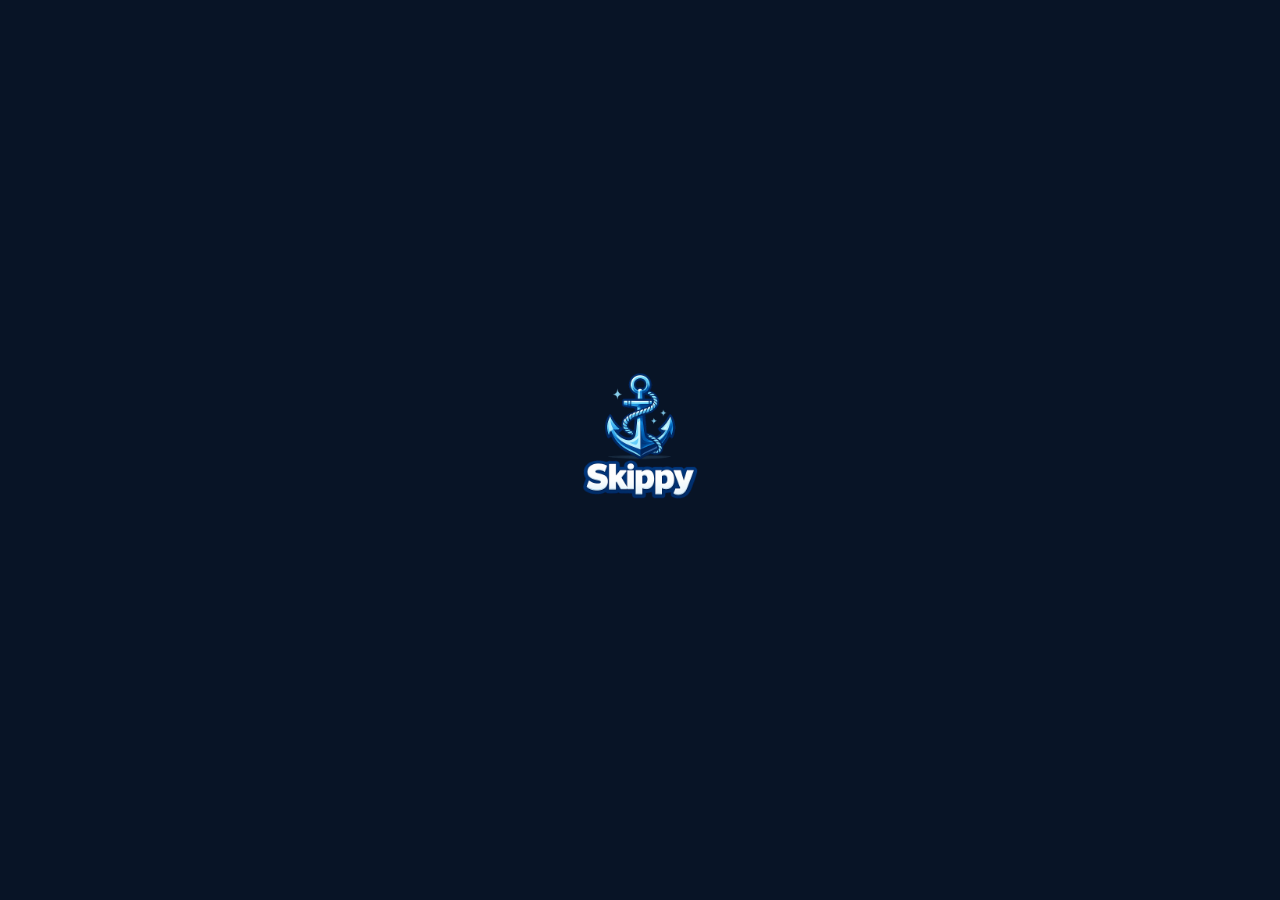
==== commit ee96c9dc: "webcam link" ====
--- a/docs/index.html
+++ b/docs/index.html
@@ -24,14 +24,13 @@
           <div style="flex:1"></div>
         
           <button id="webcamBtn" class="btn" aria-label="Webcam">
-            <span style="display:inline-flex; align-items:center; gap:8px;">
+            <span style="display:inline-flex; align-items:center;">
               <svg viewBox="0 0 24 24" width="16" height="16" aria-hidden="true" focusable="false">
                 <path d="M4 7h10a2 2 0 0 1 2 2v6a2 2 0 0 1-2 2H4a2 2 0 0 1-2-2V9a2 2 0 0 1 2-2z"
                       fill="none" stroke="currentColor" stroke-width="2" stroke-linejoin="round"/>
                 <path d="M16 10l6-3v10l-6-3v-4z"
                       fill="none" stroke="currentColor" stroke-width="2" stroke-linejoin="round"/>
               </svg>
-              <span>Webcam</span>
             </span>
           </button>
         
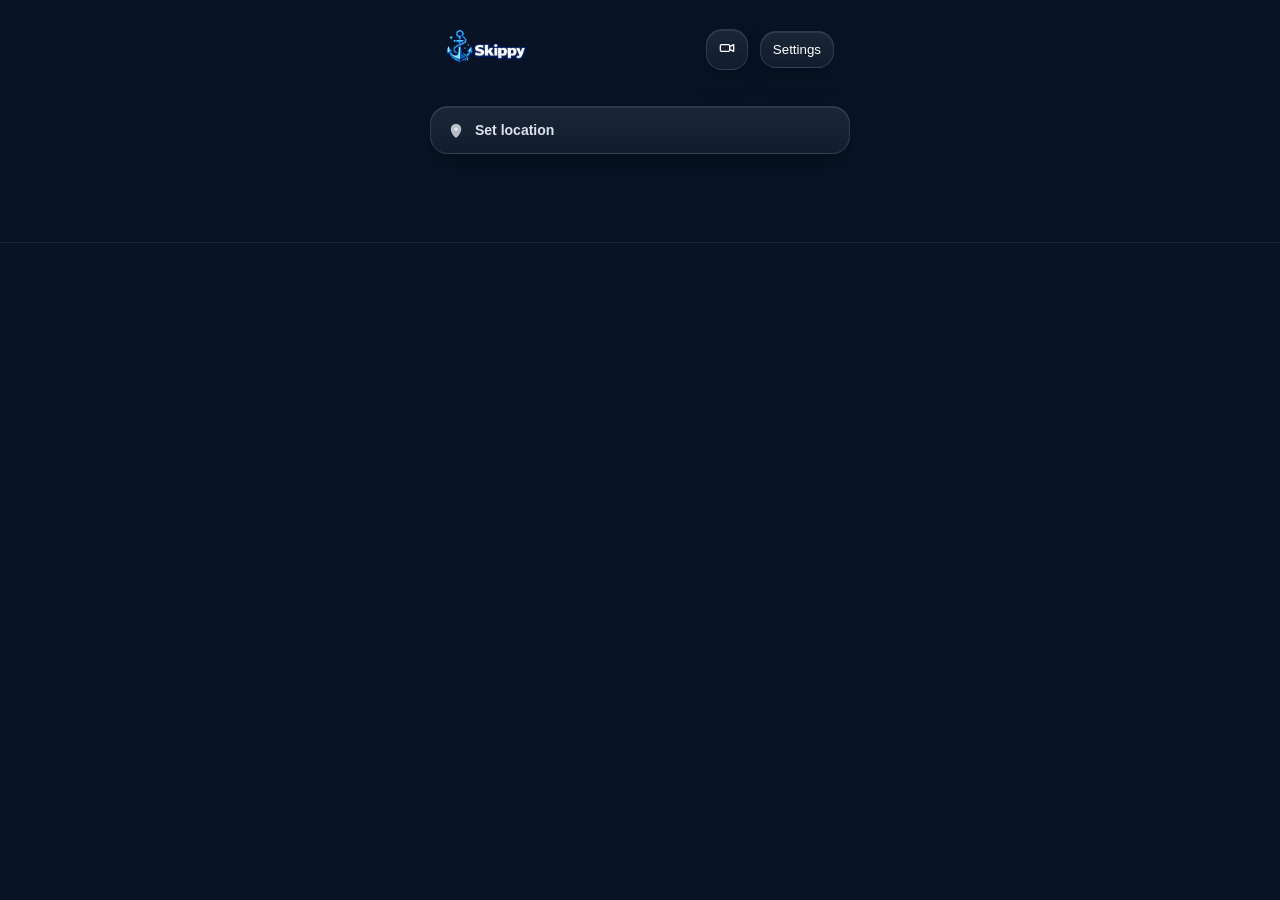
==== commit 4f1140d3: "current conditions card" ====
--- a/docs/index.html
+++ b/docs/index.html
@@ -74,6 +74,13 @@
 
         <div class="spacer"></div>
 
+        <!-- Current conditions card -->
+        <div id="condCard" class="card" style="display:none;">
+          <div class="muted small">Loading...</div>
+        </div>
+
+        <div class="spacer"></div>
+
         <!-- NEW: Today tides card -->
         <div id="tideCard" class="card">
           <div class="muted small">Today's tides</div>
--- a/docs/styles.css
+++ b/docs/styles.css
@@ -142,6 +142,18 @@
   display: grid;
   grid-template-columns: 1fr 1fr;
   gap: 10px;
+}
+
+.cond-grid-3 {
+  display: grid;
+  grid-template-columns: 1fr 1fr 1fr;
+  gap: 8px;
+}
+
+.cond-grid-2 {
+  display: grid;
+  grid-template-columns: 1fr 1fr;
+  gap: 8px;
 }
 
 .tile {
@@ -846,6 +858,17 @@
   font-weight: 700;
 }
 
+
+.tone-poor {
+  background: linear-gradient(180deg, rgba(255, 80, 80, 0.20), rgba(255, 80, 80, 0.12));
+  border: 1px solid rgba(255, 80, 80, 0.38);
+  box-shadow:
+    0 16px 40px rgba(0, 0, 0, 0.45),
+    0 0 22px rgba(255, 80, 80, 0.08),
+    inset 0 1px 0 rgba(255, 255, 255, 0.10);
+}
+
+
 /* -----------------------------
    Mobile guardrails (prevents overlap on very small screens)
 ----------------------------- */
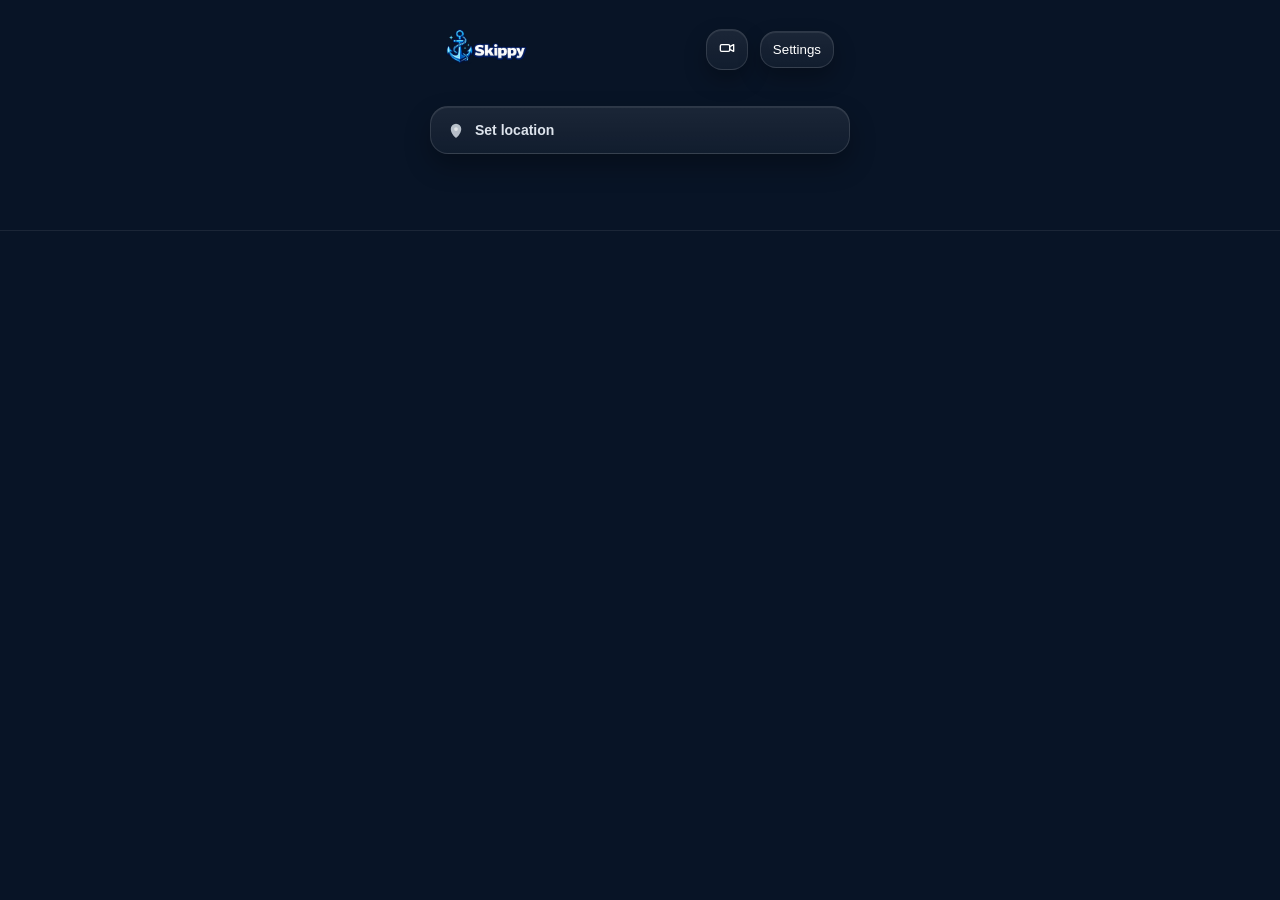
==== commit 85bf661e: "removed today on the water card - redundant double up with current conditions" ====
--- a/docs/index.html
+++ b/docs/index.html
@@ -81,15 +81,6 @@
 
         <div class="spacer"></div>
 
-        <!-- NEW: Today tides card -->
-        <div id="tideCard" class="card">
-          <div class="muted small">Today's tides</div>
-          <div class="spacer"></div>
-          <div class="muted small">Loading...</div>
-        </div>
-
-        <div class="spacer"></div>
-
         <div id="bestCard" class="card">
           <div class="muted small">Best day this week</div>
           <div class="spacer"></div>
